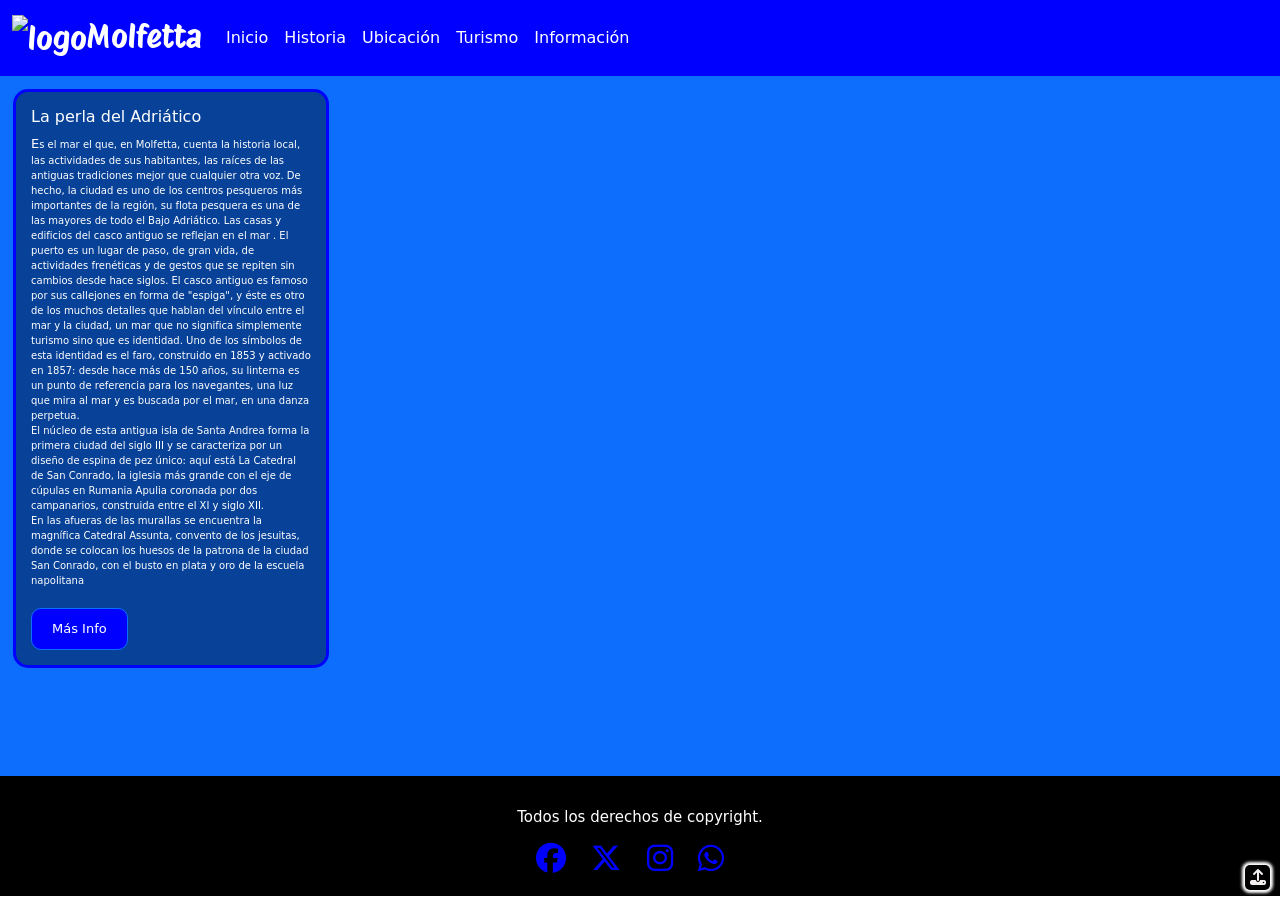
==== index.html @ fc7e235b "Se modificó el inicio" ====
<!DOCTYPE html>
<html lang="es">
<head>
    <meta charset="UTF-8">
    <meta name="descripcion" content="Un lugar maravilloso para visitar">
    <meta name="keywords" content="molfetta, playa, turismo, descanso">
    <meta name="viewport" content="width=device-width, initial-scale=1.0">
    <link rel="shortcut icon" href="./images/EscudoMolfetta.jpg" type="image/x-icon">
    <link rel="stylesheet" href="https://cdnjs.cloudflare.com/ajax/libs/font-awesome/6.5.1/css/all.min.css" integrity="sha512-DTOQO9RWCH3ppGqcWaEA1BIZOC6xxalwEsw9c2QQeAIftl+Vegovlnee1c9QX4TctnWMn13TZye+giMm8e2LwA==" crossorigin="anonymous" referrerpolicy="no-referrer" />
   
    <!-- BS 5.1  -->
    <link href="https://cdn.jsdelivr.net/npm/bootstrap@5.1.3/dist/css/bootstrap.min.css" rel="stylesheet" integrity="sha384-1BmE4kWBq78iYhFldvKuhfTAU6auU8tT94WrHftjDbrCEXSU1oBoqyl2QvZ6jIW3" crossorigin="anonymous">
     <!-- BS 5.1  -->
    <link rel="stylesheet" href="./css/estilos.css">
    <title>Molfetta</title>
</head>
<body>
    <nav class="navbar navbar-expand-sm  navbar-dark">
        <div class="container-fluid">    
          <a class="navbar-brand"  href="./index.html"> <img src="./images/Logo-molfetta.png" alt="logo">Molfetta</a>
          <button class="navbar-toggler" type="button" data-bs-toggle="collapse" data-bs-target="#collapsibleNavbar">
            <span class="navbar-toggler-icon"></span>
          </button>
          <div class="collapse navbar-collapse" id="collapsibleNavbar">
            <ul class="navbar-nav">
              <li class="nav-item">
                <a class="nav-link" href="./index.html">Inicio</a>
              </li>
              <li class="nav-item">
                <a class="nav-link" href="./sections/historia.html">Historia</a>
              </li>
              <li class="nav-item"> 
                <a class="nav-link" href="./sections/ubicacion.html">Ubicación</a>
              </li>
              <li class="nav-item">
                <a class="nav-link" href="./sections/turismo.html">Turismo</a>
              </li>
              <li class="nav-item">
                <a class="nav-link" href="./sections/informacion.html">Información</a>
              </li>
            </ul>
          </div>
        </div>
      </nav>
      <!--jumbotron inicia-->
    <div class="p-2 bg-primary jumbotron">
      <div class="container-fluid">
        <div class="row">
          <!-- <div class="call"> -->
          <div class="nLeft col-sm-2 col-md-3 ubicacion">  
            <h1>La perla del Adriático</h1>
            <p>Es el mar el que, en Molfetta, cuenta la historia local, las actividades de sus habitantes, las raíces de las antiguas tradiciones mejor que cualquier otra voz. De hecho, la ciudad es uno de los centros pesqueros más importantes de la región, su flota pesquera es una de las mayores de todo el Bajo Adriático. Las casas y edificios del casco antiguo se reflejan en el mar . El puerto es un lugar de paso, de gran vida, de actividades frenéticas y de gestos que se repiten sin cambios desde hace siglos. <span> El casco antiguo es famoso por sus callejones en forma de "espiga"</span>, y éste es otro de los muchos detalles que hablan del vínculo entre el mar y la ciudad, un mar que no significa simplemente turismo sino que es identidad. Uno de los símbolos de esta identidad es <span> el faro, construido en 1853 y activado en 1857:</span> desde hace más de 150 años, su linterna es un punto de referencia para los navegantes, una luz que mira al mar y es buscada por el mar, en una danza perpetua. <br>
            El núcleo de esta antigua isla de Santa Andrea forma la primera ciudad del siglo III y se caracteriza por un diseño de espina de pez único: aquí está La Catedral de San Conrado, la iglesia más grande con el eje de cúpulas en Rumania Apulia coronada por dos campanarios, construida entre el XI y siglo XII. <br>
            En las afueras de las murallas se encuentra la magnífica Catedral Assunta, convento de los jesuitas, donde se colocan los huesos de la patrona de la ciudad San Conrado, con el busto en plata y oro de la escuela napolitana 
            </p>
            <a class="btn btn-primary" href="./sections/informacion.html" role="button">Más info</a>
          </div>
        </div>
      </div>

    </div>
    <footer>
        <p>Todos los derechos de copyright.</p>
        <div class="redes">
             <a href="https://www.facebook.com/?locale=es_LA">
                <i class="fa-brands fa-facebook"></i>     
             </a>
             <a href="https://twitter.com/?lang=es">
                <i class="fa-brands fa-x-twitter"></i>    
             </a>
             <a href="https://www.instagram.com/">
                <i class="fa-brands fa-instagram"></i>
             </a>   
             <a href="https://walink.co/d4e435" class="what">
                <i class="fa-brands fa-whatsapp" ></i>
            </a>
        </div>

    </footer>
    <a href="#" class="subir">
        <i class="fa-solid fa-upload"></i>
    </a>

    <!-- Bundle -->
    <script src="https://cdn.jsdelivr.net/npm/bootstrap@5.1.3/dist/js/bootstrap.bundle.min.js" integrity="sha384-ka7Sk0Gln4gmtz2MlQnikT1wXgYsOg+OMhuP+IlRH9sENBO0LRn5q+8nbTov4+1p" crossorigin="anonymous"></script>
    <!-- Bundle -->    
</body>
</html>
---- css/estilos.css ----
@import url('https://fonts.googleapis.com/css2?family=Protest+Riot&display=swap');

.navbar{
    background-color: blue;
}

.navbar-brand{
    color: white !important;
    font-family: 'Protest Riot', sans-serif;
    font-size: xx-large;
    text-shadow: 0 0 20px 20px black;
}

.navbar-brand img{
    height: 100px;
}

.nav-link{
    color: white;
    text-shadow: 0 0 5px 5px white;
}

.nav-link:hover{
    color: white!important;
}

.jumbotron {
    /* height: 625px; */
    /* height: auto; */
    width: 100%;
    background-image: url(../images/2480X1000_molfetta_Inicio.webp);
    background-size: cover;
    background-position: center;
}

h1{
    font-size: medium;
}

h4{
    font-size: medium;
}

.call{
    color: white;
    width: 80%;
    border: 3px solid blue;
    margin: 15px;
    float: right !important;
    padding: 15px;
    background-color: rgb(0,0,0,0.4);
    border-radius: 15px;
}

.call p{
    font-size: x-small;;
}

.call p::first-letter{
    font-size: small;
}

.call span {
    font-style: oblique;
}

.call a{
    background-color: blue;
    color: white;
    text-decoration: none;
    padding: 10px 20px;
    text-transform: capitalize;
    border-radius: 10px;
    font-size: small;
}

.call a:hover{
    box-shadow: 0 0 5px 5px white    
}

.historia{
    color: white;
    width: 90%;
    border: 3px solid blue;
    margin: 10px;
    float: left;
    padding: 15px;
    background-color: rgb(0,0,0,0.4);
    border-radius: 15px;
}

.historia p{
    color: white;
    margin-bottom: 20px;
    font-size: x-small;
}

.historia p::first-letter{
    font-size: small;
}

.historia p span {
    font-style: oblique;
}

.historia a{
    background-color: blue;
    color: white;
    text-decoration: none;
    padding: 10px 20px;
    text-transform: capitalize;
    border-radius: 10px;
    font-size: small;
}

.historia a:hover{
    box-shadow: 0 0 5px 5px white 
}


.nright{
    margin: 10px;
    padding: 15px;
    background-size: cover;
    background-position: center;
    height: 200px;
}

.nright:hover{
    box-shadow: 0 0 3px 3px white;  
    transform: scale(1.05); 
}


.nright1{
    margin: 10px;
    padding: 15px;
    background-size: cover;
    background-position: center;
    height: 200px;
}

.nright1:hover{
    box-shadow: 0 0 3px 3px white; 
    transform: scale(1.05); 
}

.ubicacion{
    color: white;
    border: 3px solid blue;
    margin: 5px;
    float: left;
    padding: 15px;
    background-color: rgb(0,0,0,0.4);
    border-radius: 15px;
    margin-bottom: 100px !important; 
}

.ubicacion p{
    color: white;
    margin-bottom: 20px;
    font-size: x-small;
}

.ubicacion p::first-letter{
    font-size: small;
}

.ubicacion a{
    background-color: blue;
    color: white;
    text-decoration: none;
    padding: 10px 20px;
    text-transform: capitalize;
    border-radius: 10px;
    font-size: small;
}

.ubicacion a:hover{
    box-shadow: 0 0 5px 5px white    
}

.europa {
    color: white;
    width: 40%; 
    border: 3px solid blue;
    margin: 3px;
    float: left;
    padding: 3px;
    background-color: rgb(6, 6, 143,0,0,7);
    border-radius: 10px;
}

.europa:hover{
    box-shadow: 0 0 5px 5px white;
    transform: scale(1.10);   
}

.italia {
    color: white;
    width: 30%; 
    border: 3px solid blue;
    margin: 3px;
    float: right;
    padding: 3px;
    background-color: rgb(6, 6, 143,0,0,7);
    border-radius: 10px;
}

.italia:hover{
    box-shadow: 0 0 5px 5px white;
    transform: scale(1.10);   
}

.ubicacion iframe:hover{
    box-shadow: 0 0 5px 5px white
} 

.uright{
    margin: 5px;
    padding: 10px;
    background-size: cover;
    background-position: center;
    height: 300px;
    width: 30%; 
}

.uright:hover{
    /* box-shadow: 0 0 5px 5px white; */
    transform: scale(1.01);
}

.turismo{
    color: white;
    border: 3px solid blue;
    margin: 10px;
    margin: 5px;
    float: left;
    padding: 15px;
    background-color: rgb(0,0,0,0.4);
    border-radius: 15px;
    margin-bottom: 120px !important; 
}

.turismo p{
    color: white;
    margin-bottom: 20px;
    font-size: x-small;
}

.turismo a{
    background-color: blue;
    color: white;
    text-decoration: none;
    padding: 10px 20px;
    text-transform: capitalize;
    border-radius: 10px;
    font-size: small;    
}

.turismo a:hover{
    box-shadow: 0 0 5px 5px white    
}

.tright{
    margin: 10px;
    margin: 5px;
    padding: 10px;
    background-size: cover;
    background-position: center;
    height: auto; 
}

/* .tright:hover{
    box-shadow: 0 0 5px 5px white;
} */

.informacion{
    color: white;
    width: 90%;
    border: 3px solid blue;
    margin: 10px;
    float: left;
    padding: 10px;
    background-color: rgb(0,0,0,0.4);
    border-radius: 15px;
    font-size: x-small;

}

.informacion p{
    color: white;
    margin-bottom: 20px;
}

.form-control {
    font-size: x-small;
}

.form-control:focus{
    box-shadow: 0 0 5px 5px rgb(104, 215, 249); 
}

.consulta{
    width: auto !important;
}

.form-control{
    padding: 5px !important;
}

.boton{
    background-color: blue;
    color: white;
    text-decoration: none;
    padding: 10px 10px;
    text-transform: capitalize;
    border-radius: 5px;
    font-size: small;
}

.boton:hover{
    box-shadow: 0 0 5px 5px white
} 

footer{
    background-color:#000;
    color: white;
    padding: 20px;
    text-align: center;
}

footer p{
    font-size: 15px;
    margin-bottom: 5px;
    padding: 10px;
}

.redes a{
    text-decoration: none;
} 

.redes a i{
    color: blue;
    font-size: 30px;
    letter-spacing: 20px;
}

.redes a i:hover{
    color: rgb(130, 238, 236);
}

.subir{
    height: 25px;
    width: 25px;
    color: #f5f0f0;
    background-color: rgb(4, 6, 130,0,0.8);
    position: fixed;
    right: 10px;
    bottom: 10px; 
    font: size 15px;
    text-align: center;
    line-height: 25px;
    border-radius: 10px;
    border-radius: 5px;
    box-shadow: 0 0 3px 3px white;
}
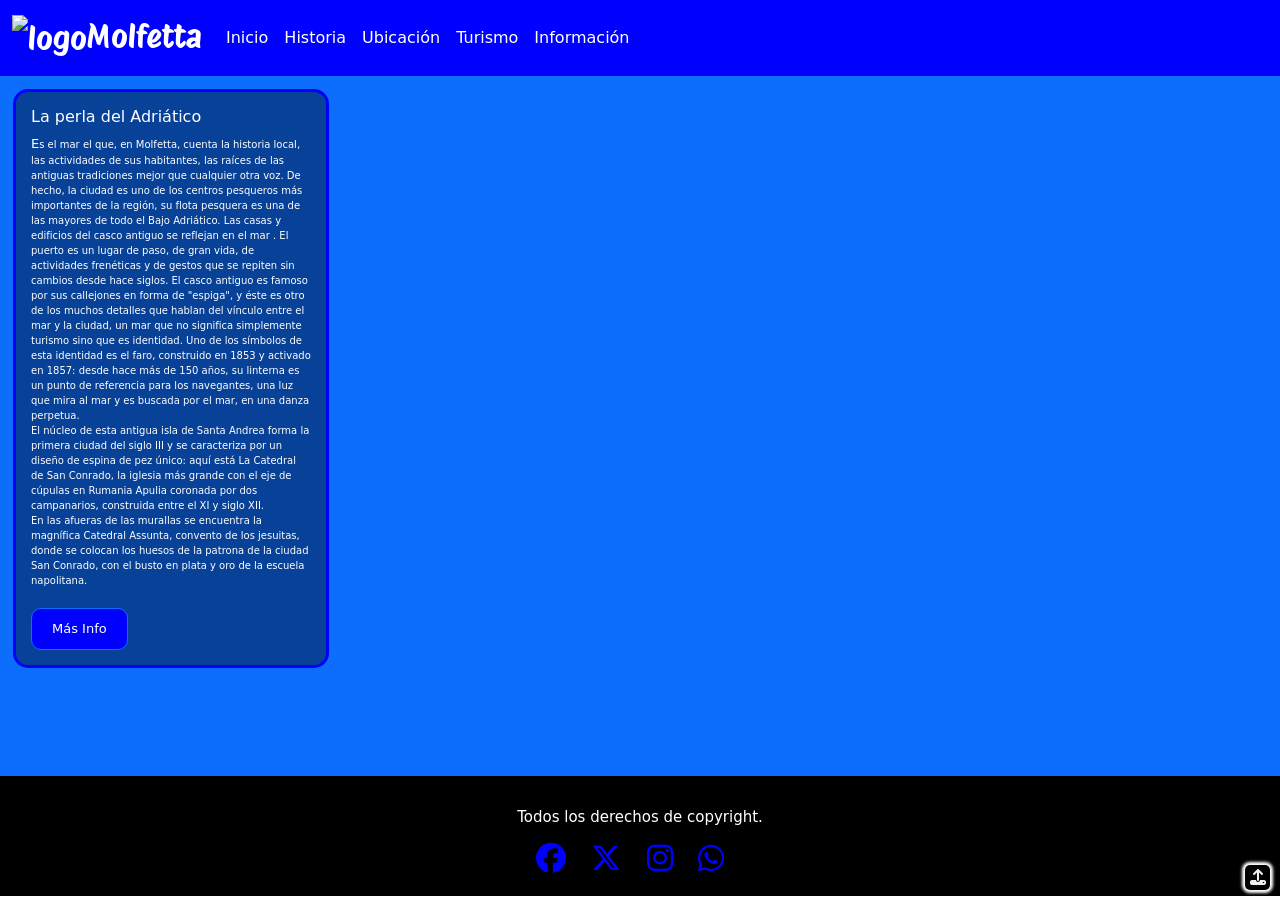
==== commit 5469888c: "Ajustando el inicio" ====
--- a/index.html
+++ b/index.html
@@ -47,11 +47,11 @@
       <div class="container-fluid">
         <div class="row">
           <!-- <div class="call"> -->
-          <div class="nLeft col-sm-2 col-md-3 ubicacion">  
+          <div class="nLeft col-sm-1 col-md-3 ubicacion">  
             <h1>La perla del Adriático</h1>
             <p>Es el mar el que, en Molfetta, cuenta la historia local, las actividades de sus habitantes, las raíces de las antiguas tradiciones mejor que cualquier otra voz. De hecho, la ciudad es uno de los centros pesqueros más importantes de la región, su flota pesquera es una de las mayores de todo el Bajo Adriático. Las casas y edificios del casco antiguo se reflejan en el mar . El puerto es un lugar de paso, de gran vida, de actividades frenéticas y de gestos que se repiten sin cambios desde hace siglos. <span> El casco antiguo es famoso por sus callejones en forma de "espiga"</span>, y éste es otro de los muchos detalles que hablan del vínculo entre el mar y la ciudad, un mar que no significa simplemente turismo sino que es identidad. Uno de los símbolos de esta identidad es <span> el faro, construido en 1853 y activado en 1857:</span> desde hace más de 150 años, su linterna es un punto de referencia para los navegantes, una luz que mira al mar y es buscada por el mar, en una danza perpetua. <br>
             El núcleo de esta antigua isla de Santa Andrea forma la primera ciudad del siglo III y se caracteriza por un diseño de espina de pez único: aquí está La Catedral de San Conrado, la iglesia más grande con el eje de cúpulas en Rumania Apulia coronada por dos campanarios, construida entre el XI y siglo XII. <br>
-            En las afueras de las murallas se encuentra la magnífica Catedral Assunta, convento de los jesuitas, donde se colocan los huesos de la patrona de la ciudad San Conrado, con el busto en plata y oro de la escuela napolitana 
+            En las afueras de las murallas se encuentra la magnífica Catedral Assunta, convento de los jesuitas, donde se colocan los huesos de la patrona de la ciudad San Conrado, con el busto en plata y oro de la escuela napolitana. 
             </p>
             <a class="btn btn-primary" href="./sections/informacion.html" role="button">Más info</a>
           </div>
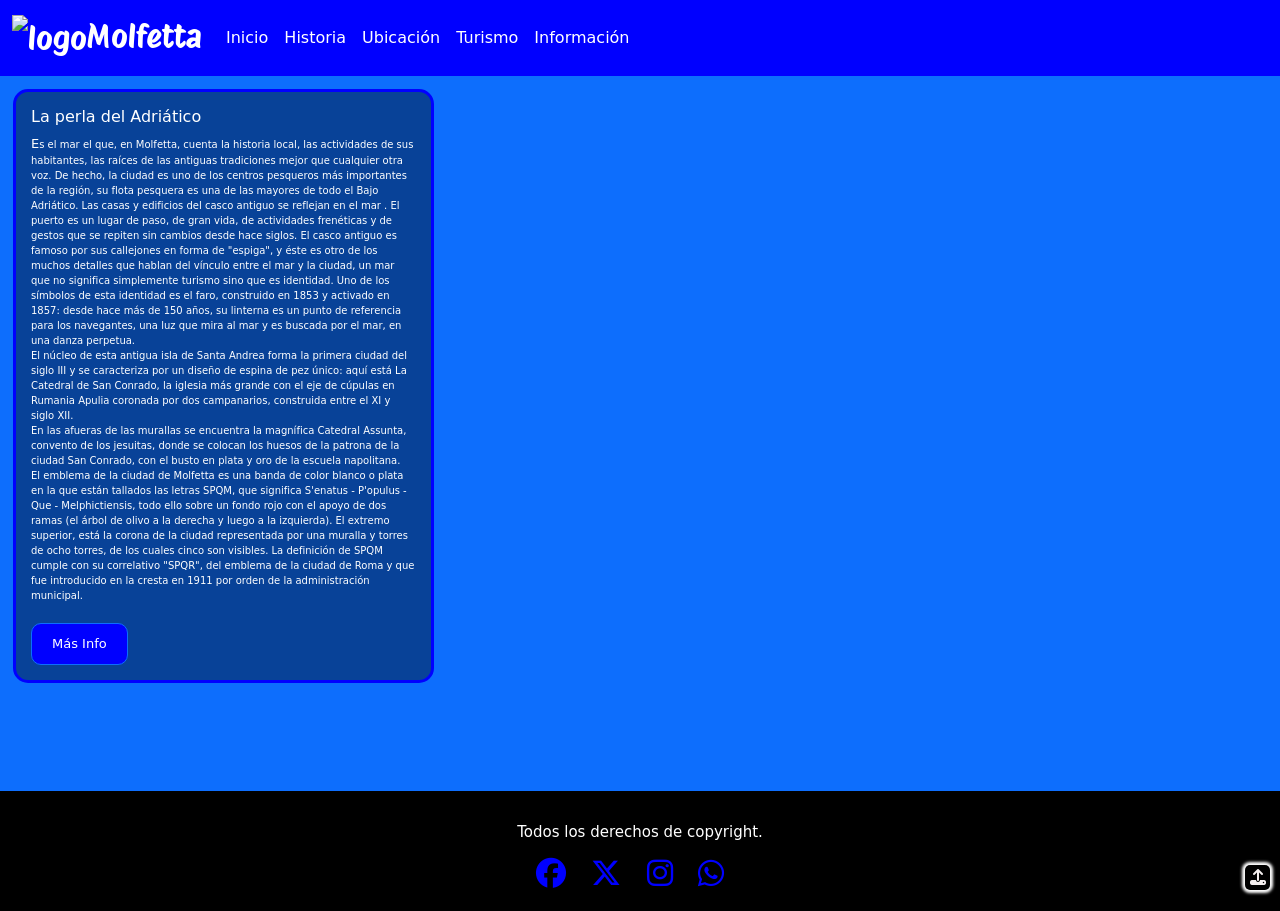
==== commit 931f39fe: "Se ajusta el inicio" ====
--- a/index.html
+++ b/index.html
@@ -47,12 +47,12 @@
       <div class="container-fluid">
         <div class="row">
           <!-- <div class="call"> -->
-          <div class="nLeft col-sm-1 col-md-3 ubicacion">  
+          <div class="nLeft col-sm-1 col-md-4 ubicacion">  
             <h1>La perla del Adriático</h1>
             <p>Es el mar el que, en Molfetta, cuenta la historia local, las actividades de sus habitantes, las raíces de las antiguas tradiciones mejor que cualquier otra voz. De hecho, la ciudad es uno de los centros pesqueros más importantes de la región, su flota pesquera es una de las mayores de todo el Bajo Adriático. Las casas y edificios del casco antiguo se reflejan en el mar . El puerto es un lugar de paso, de gran vida, de actividades frenéticas y de gestos que se repiten sin cambios desde hace siglos. <span> El casco antiguo es famoso por sus callejones en forma de "espiga"</span>, y éste es otro de los muchos detalles que hablan del vínculo entre el mar y la ciudad, un mar que no significa simplemente turismo sino que es identidad. Uno de los símbolos de esta identidad es <span> el faro, construido en 1853 y activado en 1857:</span> desde hace más de 150 años, su linterna es un punto de referencia para los navegantes, una luz que mira al mar y es buscada por el mar, en una danza perpetua. <br>
             El núcleo de esta antigua isla de Santa Andrea forma la primera ciudad del siglo III y se caracteriza por un diseño de espina de pez único: aquí está La Catedral de San Conrado, la iglesia más grande con el eje de cúpulas en Rumania Apulia coronada por dos campanarios, construida entre el XI y siglo XII. <br>
-            En las afueras de las murallas se encuentra la magnífica Catedral Assunta, convento de los jesuitas, donde se colocan los huesos de la patrona de la ciudad San Conrado, con el busto en plata y oro de la escuela napolitana. 
-            </p>
+            En las afueras de las murallas se encuentra la magnífica Catedral Assunta, convento de los jesuitas, donde se colocan los huesos de la patrona de la ciudad San Conrado, con el busto en plata y oro de la escuela napolitana. <br>
+            El emblema de la ciudad de Molfetta es una banda de color blanco o plata en la que están tallados las letras SPQM, que significa S'enatus - P'opulus - Que - Melphictiensis, todo ello sobre un fondo rojo con el apoyo de dos ramas (el árbol de olivo a la derecha y luego a la izquierda). El extremo superior, está la corona de la ciudad representada por una muralla y torres de ocho torres, de los cuales cinco son visibles. La definición de SPQM cumple con su correlativo "SPQR", del emblema de la ciudad de Roma y que fue introducido en la cresta en 1911 por orden de la administración municipal.</p>
             <a class="btn btn-primary" href="./sections/informacion.html" role="button">Más info</a>
           </div>
         </div>
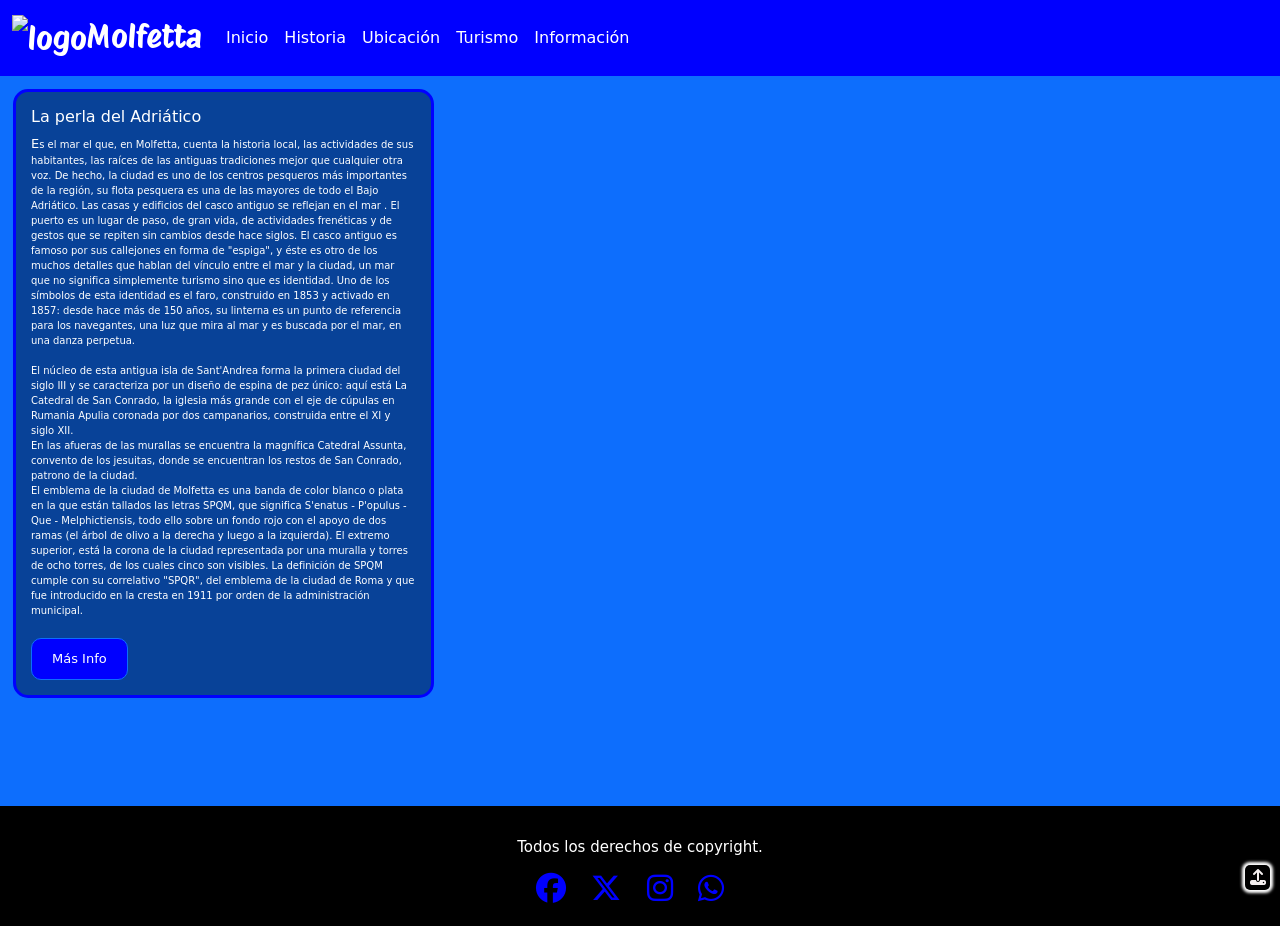
==== commit b4c8f7c2: "Se ajustan errores de texto" ====
--- a/index.html
+++ b/index.html
@@ -49,9 +49,9 @@
           <!-- <div class="call"> -->
           <div class="nLeft col-sm-1 col-md-4 ubicacion">  
             <h1>La perla del Adriático</h1>
-            <p>Es el mar el que, en Molfetta, cuenta la historia local, las actividades de sus habitantes, las raíces de las antiguas tradiciones mejor que cualquier otra voz. De hecho, la ciudad es uno de los centros pesqueros más importantes de la región, su flota pesquera es una de las mayores de todo el Bajo Adriático. Las casas y edificios del casco antiguo se reflejan en el mar . El puerto es un lugar de paso, de gran vida, de actividades frenéticas y de gestos que se repiten sin cambios desde hace siglos. <span> El casco antiguo es famoso por sus callejones en forma de "espiga"</span>, y éste es otro de los muchos detalles que hablan del vínculo entre el mar y la ciudad, un mar que no significa simplemente turismo sino que es identidad. Uno de los símbolos de esta identidad es <span> el faro, construido en 1853 y activado en 1857:</span> desde hace más de 150 años, su linterna es un punto de referencia para los navegantes, una luz que mira al mar y es buscada por el mar, en una danza perpetua. <br>
-            El núcleo de esta antigua isla de Santa Andrea forma la primera ciudad del siglo III y se caracteriza por un diseño de espina de pez único: aquí está La Catedral de San Conrado, la iglesia más grande con el eje de cúpulas en Rumania Apulia coronada por dos campanarios, construida entre el XI y siglo XII. <br>
-            En las afueras de las murallas se encuentra la magnífica Catedral Assunta, convento de los jesuitas, donde se colocan los huesos de la patrona de la ciudad San Conrado, con el busto en plata y oro de la escuela napolitana. <br>
+            <p>Es el mar el que, en Molfetta, cuenta la historia local, las actividades de sus habitantes, las raíces de las antiguas tradiciones mejor que cualquier otra voz. De hecho, la ciudad es uno de los centros pesqueros más importantes de la región, su flota pesquera es una de las mayores de todo el Bajo Adriático. Las casas y edificios del casco antiguo se reflejan en el mar . El puerto es un lugar de paso, de gran vida, de actividades frenéticas y de gestos que se repiten sin cambios desde hace siglos. <span> El casco antiguo es famoso por sus callejones en forma de "espiga"</span>, y éste es otro de los muchos detalles que hablan del vínculo entre el mar y la ciudad, un mar que no significa simplemente turismo sino que es identidad. Uno de los símbolos de esta identidad es <span> el faro, construido en 1853 y activado en 1857:</span> desde hace más de 150 años, su linterna es un punto de referencia para los navegantes, una luz que mira al mar y es buscada por el mar, en una danza perpetua. <br> <br>
+            El núcleo de esta antigua isla de Sant'Andrea forma la primera ciudad del siglo III y se caracteriza por un diseño de espina de pez único: aquí está La Catedral de San Conrado, la iglesia más grande con el eje de cúpulas en Rumania Apulia coronada por dos campanarios, construida entre el XI y siglo XII. <br>
+            En las afueras de las murallas se encuentra la magnífica Catedral Assunta, convento de los jesuitas, donde se encuentran los restos de San Conrado, patrono de la ciudad.<br>
             El emblema de la ciudad de Molfetta es una banda de color blanco o plata en la que están tallados las letras SPQM, que significa S'enatus - P'opulus - Que - Melphictiensis, todo ello sobre un fondo rojo con el apoyo de dos ramas (el árbol de olivo a la derecha y luego a la izquierda). El extremo superior, está la corona de la ciudad representada por una muralla y torres de ocho torres, de los cuales cinco son visibles. La definición de SPQM cumple con su correlativo "SPQR", del emblema de la ciudad de Roma y que fue introducido en la cresta en 1911 por orden de la administración municipal.</p>
             <a class="btn btn-primary" href="./sections/informacion.html" role="button">Más info</a>
           </div>
--- a/css/estilos.css
+++ b/css/estilos.css
@@ -1,367 +1,357 @@
-@import url('https://fonts.googleapis.com/css2?family=Protest+Riot&display=swap');
-
-.navbar{
-    background-color: blue;
-}
-
-.navbar-brand{
-    color: white !important;
-    font-family: 'Protest Riot', sans-serif;
-    font-size: xx-large;
-    text-shadow: 0 0 20px 20px black;
-}
-
-.navbar-brand img{
-    height: 100px;
-}
-
-.nav-link{
-    color: white;
-    text-shadow: 0 0 5px 5px white;
-}
-
-.nav-link:hover{
-    color: white!important;
+@import url("https://fonts.googleapis.com/css2?family=Protest+Riot&display=swap");
+.navbar {
+  background-color: blue;
+}
+
+.navbar-brand {
+  color: white !important;
+  font-family: "Protest Riot", sans-serif;
+  font-size: xx-large;
+  text-shadow: 0 0 20px 20px black;
+}
+
+.navbar-brand img {
+  height: 100px;
+}
+
+.nav-link {
+  color: white;
+  text-shadow: 0 0 5px 5px white;
+}
+
+.nav-link:hover {
+  color: white !important;
 }
 
 .jumbotron {
-    /* height: 625px; */
-    /* height: auto; */
-    width: 100%;
-    background-image: url(../images/2480X1000_molfetta_Inicio.webp);
-    background-size: cover;
-    background-position: center;
-}
-
-h1{
-    font-size: medium;
-}
-
-h4{
-    font-size: medium;
-}
-
-.call{
-    color: white;
-    width: 80%;
-    border: 3px solid blue;
-    margin: 15px;
-    float: right !important;
-    padding: 15px;
-    background-color: rgb(0,0,0,0.4);
-    border-radius: 15px;
-}
-
-.call p{
-    font-size: x-small;;
-}
-
-.call p::first-letter{
-    font-size: small;
+  /* height: 625px; */
+  /* height: auto; */
+  width: 100%;
+  background-image: url(../images/2480X1000_molfetta_Inicio.webp);
+  background-size: cover;
+  background-position: center;
+}
+
+h1 {
+  font-size: medium;
+}
+
+h4 {
+  font-size: medium;
+}
+
+.call {
+  color: white;
+  width: 80%;
+  border: 3px solid blue;
+  margin: 15px;
+  float: right !important;
+  padding: 15px;
+  background-color: rgba(0, 0, 0, 0.4);
+  border-radius: 15px;
+}
+
+.call p {
+  font-size: x-small;
+}
+
+.call p::first-letter {
+  font-size: small;
 }
 
 .call span {
-    font-style: oblique;
-}
-
-.call a{
-    background-color: blue;
-    color: white;
-    text-decoration: none;
-    padding: 10px 20px;
-    text-transform: capitalize;
-    border-radius: 10px;
-    font-size: small;
-}
-
-.call a:hover{
-    box-shadow: 0 0 5px 5px white    
-}
-
-.historia{
-    color: white;
-    width: 90%;
-    border: 3px solid blue;
-    margin: 10px;
-    float: left;
-    padding: 15px;
-    background-color: rgb(0,0,0,0.4);
-    border-radius: 15px;
-}
-
-.historia p{
-    color: white;
-    margin-bottom: 20px;
-    font-size: x-small;
-}
-
-.historia p::first-letter{
-    font-size: small;
+  font-style: oblique;
+}
+
+.call a {
+  background-color: blue;
+  color: white;
+  text-decoration: none;
+  padding: 10px 20px;
+  text-transform: capitalize;
+  border-radius: 10px;
+  font-size: small;
+}
+
+.call a:hover {
+  box-shadow: 0 0 5px 5px white;
+}
+
+.historia {
+  color: white;
+  width: 90%;
+  border: 3px solid blue;
+  margin: 10px;
+  float: left;
+  padding: 15px;
+  background-color: rgba(0, 0, 0, 0.4);
+  border-radius: 15px;
+}
+
+.historia p {
+  color: white;
+  margin-bottom: 20px;
+  font-size: x-small;
+}
+
+.historia p::first-letter {
+  font-size: small;
 }
 
 .historia p span {
-    font-style: oblique;
-}
-
-.historia a{
-    background-color: blue;
-    color: white;
-    text-decoration: none;
-    padding: 10px 20px;
-    text-transform: capitalize;
-    border-radius: 10px;
-    font-size: small;
-}
-
-.historia a:hover{
-    box-shadow: 0 0 5px 5px white 
-}
-
-
-.nright{
-    margin: 10px;
-    padding: 15px;
-    background-size: cover;
-    background-position: center;
-    height: 200px;
-}
-
-.nright:hover{
-    box-shadow: 0 0 3px 3px white;  
-    transform: scale(1.05); 
-}
-
-
-.nright1{
-    margin: 10px;
-    padding: 15px;
-    background-size: cover;
-    background-position: center;
-    height: 200px;
-}
-
-.nright1:hover{
-    box-shadow: 0 0 3px 3px white; 
-    transform: scale(1.05); 
-}
-
-.ubicacion{
-    color: white;
-    border: 3px solid blue;
-    margin: 5px;
-    float: left;
-    padding: 15px;
-    background-color: rgb(0,0,0,0.4);
-    border-radius: 15px;
-    margin-bottom: 100px !important; 
-}
-
-.ubicacion p{
-    color: white;
-    margin-bottom: 20px;
-    font-size: x-small;
-}
-
-.ubicacion p::first-letter{
-    font-size: small;
-}
-
-.ubicacion a{
-    background-color: blue;
-    color: white;
-    text-decoration: none;
-    padding: 10px 20px;
-    text-transform: capitalize;
-    border-radius: 10px;
-    font-size: small;
-}
-
-.ubicacion a:hover{
-    box-shadow: 0 0 5px 5px white    
+  font-style: oblique;
+}
+
+.historia a {
+  background-color: blue;
+  color: white;
+  text-decoration: none;
+  padding: 10px 20px;
+  text-transform: capitalize;
+  border-radius: 10px;
+  font-size: small;
+}
+
+.historia a:hover {
+  box-shadow: 0 0 5px 5px white;
+}
+
+.nright {
+  margin: 10px;
+  padding: 15px;
+  background-size: cover;
+  background-position: center;
+  height: 200px;
+}
+
+.nright:hover {
+  box-shadow: 0 0 3px 3px white;
+  transform: scale(1.05);
+}
+
+.nright1 {
+  margin: 10px;
+  padding: 15px;
+  background-size: cover;
+  background-position: center;
+  height: 200px;
+}
+
+.nright1:hover {
+  box-shadow: 0 0 3px 3px white;
+  transform: scale(1.05);
+}
+
+.ubicacion {
+  color: white;
+  border: 3px solid blue;
+  margin: 5px;
+  float: left;
+  padding: 15px;
+  background-color: rgba(0, 0, 0, 0.4);
+  border-radius: 15px;
+  margin-bottom: 100px !important;
+}
+
+.ubicacion p {
+  color: white;
+  margin-bottom: 20px;
+  font-size: x-small;
+}
+
+.ubicacion p::first-letter {
+  font-size: small;
+}
+
+.ubicacion a {
+  background-color: blue;
+  color: white;
+  text-decoration: none;
+  padding: 10px 20px;
+  text-transform: capitalize;
+  border-radius: 10px;
+  font-size: small;
+}
+
+.ubicacion a:hover {
+  box-shadow: 0 0 5px 5px white;
 }
 
 .europa {
-    color: white;
-    width: 40%; 
-    border: 3px solid blue;
-    margin: 3px;
-    float: left;
-    padding: 3px;
-    background-color: rgb(6, 6, 143,0,0,7);
-    border-radius: 10px;
-}
-
-.europa:hover{
-    box-shadow: 0 0 5px 5px white;
-    transform: scale(1.10);   
+  color: white;
+  width: 40%;
+  border: 3px solid blue;
+  margin: 3px;
+  float: left;
+  padding: 3px;
+  border-radius: 10px;
+}
+
+.europa:hover {
+  box-shadow: 0 0 5px 5px white;
+  transform: scale(1.1);
 }
 
 .italia {
-    color: white;
-    width: 30%; 
-    border: 3px solid blue;
-    margin: 3px;
-    float: right;
-    padding: 3px;
-    background-color: rgb(6, 6, 143,0,0,7);
-    border-radius: 10px;
-}
-
-.italia:hover{
-    box-shadow: 0 0 5px 5px white;
-    transform: scale(1.10);   
-}
-
-.ubicacion iframe:hover{
-    box-shadow: 0 0 5px 5px white
-} 
-
-.uright{
-    margin: 5px;
-    padding: 10px;
-    background-size: cover;
-    background-position: center;
-    height: 300px;
-    width: 30%; 
-}
-
-.uright:hover{
-    /* box-shadow: 0 0 5px 5px white; */
-    transform: scale(1.01);
-}
-
-.turismo{
-    color: white;
-    border: 3px solid blue;
-    margin: 10px;
-    margin: 5px;
-    float: left;
-    padding: 15px;
-    background-color: rgb(0,0,0,0.4);
-    border-radius: 15px;
-    margin-bottom: 120px !important; 
-}
-
-.turismo p{
-    color: white;
-    margin-bottom: 20px;
-    font-size: x-small;
-}
-
-.turismo a{
-    background-color: blue;
-    color: white;
-    text-decoration: none;
-    padding: 10px 20px;
-    text-transform: capitalize;
-    border-radius: 10px;
-    font-size: small;    
-}
-
-.turismo a:hover{
-    box-shadow: 0 0 5px 5px white    
-}
-
-.tright{
-    margin: 10px;
-    margin: 5px;
-    padding: 10px;
-    background-size: cover;
-    background-position: center;
-    height: auto; 
-}
-
-/* .tright:hover{
-    box-shadow: 0 0 5px 5px white;
-} */
-
-.informacion{
-    color: white;
-    width: 90%;
-    border: 3px solid blue;
-    margin: 10px;
-    float: left;
-    padding: 10px;
-    background-color: rgb(0,0,0,0.4);
-    border-radius: 15px;
-    font-size: x-small;
-
-}
-
-.informacion p{
-    color: white;
-    margin-bottom: 20px;
+  color: white;
+  width: 30%;
+  border: 3px solid blue;
+  margin: 3px;
+  float: right;
+  padding: 3px;
+  border-radius: 10px;
+}
+
+.italia:hover {
+  box-shadow: 0 0 5px 5px white;
+  transform: scale(1.1);
+}
+
+.ubicacion iframe:hover {
+  box-shadow: 0 0 5px 5px white;
+}
+
+.uright {
+  margin: 5px;
+  padding: 10px;
+  background-size: cover;
+  background-position: center;
+  height: 300px;
+  width: 30%;
+}
+
+.uright:hover {
+  transform: scale(1.01);
+}
+
+.turismo {
+  color: white;
+  border: 3px solid blue;
+  margin: 10px;
+  margin: 5px;
+  float: left;
+  padding: 15px;
+  background-color: rgba(0, 0, 0, 0.4);
+  border-radius: 15px;
+  margin-bottom: 120px !important;
+}
+
+.turismo p {
+  color: white;
+  margin-bottom: 20px;
+  font-size: x-small;
+}
+
+.turismo a {
+  background-color: blue;
+  color: white;
+  text-decoration: none;
+  padding: 10px 20px;
+  text-transform: capitalize;
+  border-radius: 10px;
+  font-size: small;
+}
+
+.turismo a:hover {
+  box-shadow: 0 0 5px 5px white;
+}
+
+.tright {
+  margin: 10px;
+  margin: 5px;
+  padding: 10px;
+  background-size: cover;
+  background-position: center;
+  height: auto;
+}
+
+.informacion {
+  color: white;
+  width: 90%;
+  border: 3px solid blue;
+  margin: 20px;
+  float: left;
+  padding: 15px;
+  background-color: rgba(0, 0, 0, 0.4);
+  border-radius: 15px;
+  font-size: x-small;
+}
+
+.informacion p {
+  color: white;
+  margin-bottom: 20px;
 }
 
 .form-control {
-    font-size: x-small;
-}
-
-.form-control:focus{
-    box-shadow: 0 0 5px 5px rgb(104, 215, 249); 
-}
-
-.consulta{
-    width: auto !important;
-}
-
-.form-control{
-    padding: 5px !important;
-}
-
-.boton{
-    background-color: blue;
-    color: white;
-    text-decoration: none;
-    padding: 10px 10px;
-    text-transform: capitalize;
-    border-radius: 5px;
-    font-size: small;
-}
-
-.boton:hover{
-    box-shadow: 0 0 5px 5px white
-} 
-
-footer{
-    background-color:#000;
-    color: white;
-    padding: 20px;
-    text-align: center;
-}
-
-footer p{
-    font-size: 15px;
-    margin-bottom: 5px;
-    padding: 10px;
-}
-
-.redes a{
-    text-decoration: none;
-} 
-
-.redes a i{
-    color: blue;
-    font-size: 30px;
-    letter-spacing: 20px;
-}
-
-.redes a i:hover{
-    color: rgb(130, 238, 236);
-}
-
-.subir{
-    height: 25px;
-    width: 25px;
-    color: #f5f0f0;
-    background-color: rgb(4, 6, 130,0,0.8);
-    position: fixed;
-    right: 10px;
-    bottom: 10px; 
-    font: size 15px;
-    text-align: center;
-    line-height: 25px;
-    border-radius: 10px;
-    border-radius: 5px;
-    box-shadow: 0 0 3px 3px white;
-}
+  font-size: x-small;
+}
+
+.form-control:focus {
+  box-shadow: 0 0 5px 5px rgb(104, 215, 249);
+}
+
+.consulta {
+  width: auto !important;
+}
+
+.form-control {
+  padding: 5px !important;
+}
+
+.boton {
+  background-color: blue;
+  color: white;
+  text-decoration: none;
+  padding: 10px 10px;
+  text-transform: capitalize;
+  border-radius: 5px;
+  font-size: small;
+}
+
+.boton:hover {
+  box-shadow: 0 0 5px 5px white;
+}
+
+footer {
+  background-color: #000;
+  color: white;
+  padding: 20px;
+  text-align: center;
+}
+
+footer p {
+  font-size: 15px;
+  margin-bottom: 5px;
+  padding: 10px;
+}
+
+.redes a {
+  text-decoration: none;
+}
+
+.redes a i {
+  color: blue;
+  font-size: 30px;
+  letter-spacing: 20px;
+}
+
+.redes a i:hover {
+  color: rgb(130, 238, 236);
+}
+
+.subir {
+  height: 25px;
+  width: 25px;
+  color: #f5f0f0;
+  position: fixed;
+  right: 10px;
+  bottom: 10px;
+  font: size 15px;
+  text-align: center;
+  line-height: 25px;
+  border-radius: 10px;
+  border-radius: 5px;
+  box-shadow: 0 0 3px 3px white;
+}
+
+/*# sourceMappingURL=estilos.css.map */
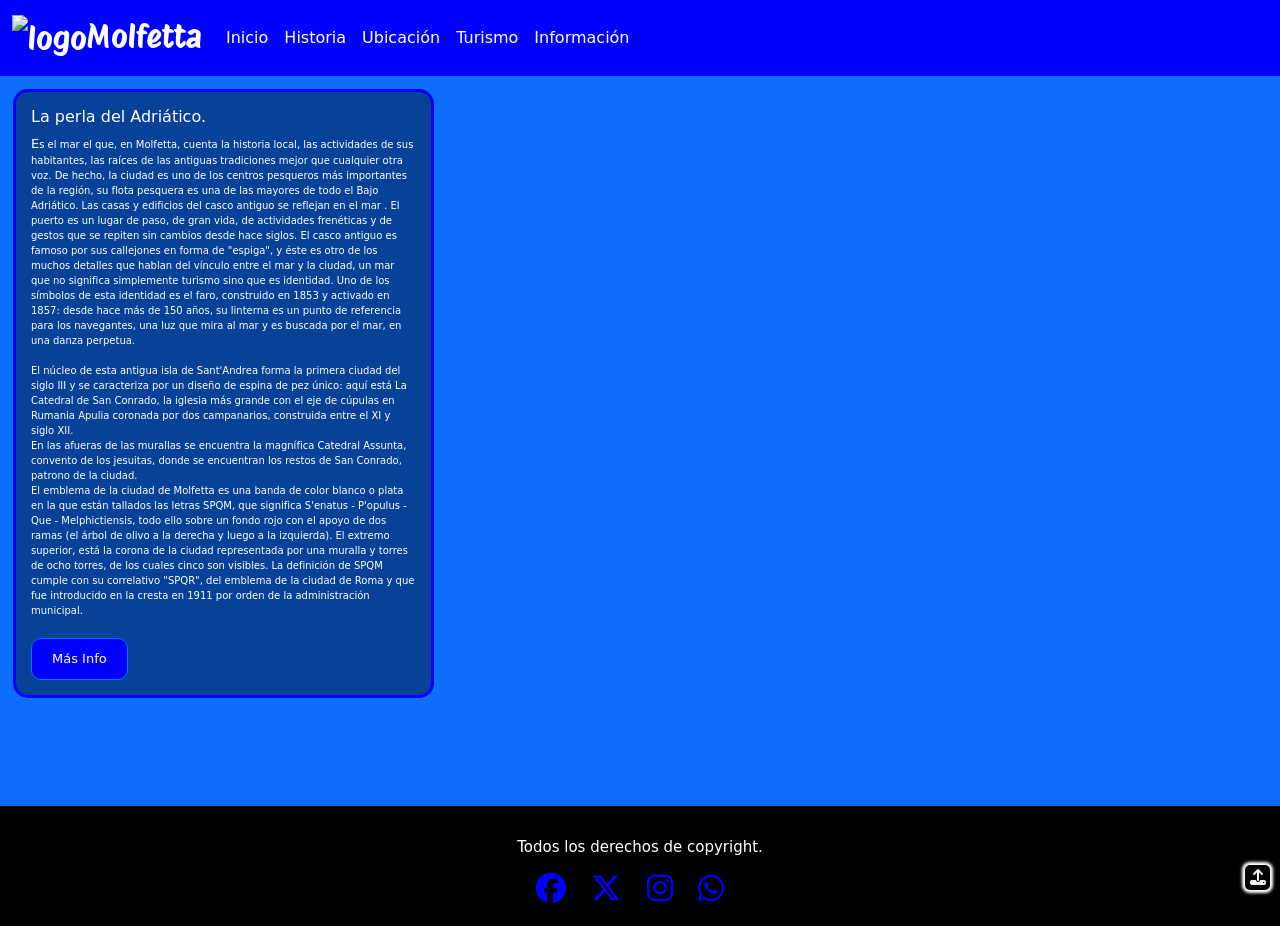
==== commit 944ad75b: "Se aplicaron conceptos de sass" ====
--- a/index.html
+++ b/index.html
@@ -48,7 +48,7 @@
         <div class="row">
           <!-- <div class="call"> -->
           <div class="nLeft col-sm-1 col-md-4 ubicacion">  
-            <h1>La perla del Adriático</h1>
+            <h1>La perla del Adriático.</h1>
             <p>Es el mar el que, en Molfetta, cuenta la historia local, las actividades de sus habitantes, las raíces de las antiguas tradiciones mejor que cualquier otra voz. De hecho, la ciudad es uno de los centros pesqueros más importantes de la región, su flota pesquera es una de las mayores de todo el Bajo Adriático. Las casas y edificios del casco antiguo se reflejan en el mar . El puerto es un lugar de paso, de gran vida, de actividades frenéticas y de gestos que se repiten sin cambios desde hace siglos. <span> El casco antiguo es famoso por sus callejones en forma de "espiga"</span>, y éste es otro de los muchos detalles que hablan del vínculo entre el mar y la ciudad, un mar que no significa simplemente turismo sino que es identidad. Uno de los símbolos de esta identidad es <span> el faro, construido en 1853 y activado en 1857:</span> desde hace más de 150 años, su linterna es un punto de referencia para los navegantes, una luz que mira al mar y es buscada por el mar, en una danza perpetua. <br> <br>
             El núcleo de esta antigua isla de Sant'Andrea forma la primera ciudad del siglo III y se caracteriza por un diseño de espina de pez único: aquí está La Catedral de San Conrado, la iglesia más grande con el eje de cúpulas en Rumania Apulia coronada por dos campanarios, construida entre el XI y siglo XII. <br>
             En las afueras de las murallas se encuentra la magnífica Catedral Assunta, convento de los jesuitas, donde se encuentran los restos de San Conrado, patrono de la ciudad.<br>
--- a/css/estilos.css
+++ b/css/estilos.css
@@ -1,4 +1,9 @@
 @import url("https://fonts.googleapis.com/css2?family=Protest+Riot&display=swap");
+* {
+  margin: 0;
+  padding: 0;
+}
+
 .navbar {
   background-color: blue;
 }
@@ -50,19 +55,12 @@
   background-color: rgba(0, 0, 0, 0.4);
   border-radius: 15px;
 }
-
 .call p {
   font-size: x-small;
 }
-
-.call p::first-letter {
-  font-size: small;
-}
-
 .call span {
   font-style: oblique;
 }
-
 .call a {
   background-color: blue;
   color: white;
@@ -73,6 +71,10 @@
   font-size: small;
 }
 
+.call p::first-letter {
+  font-size: small;
+}
+
 .call a:hover {
   box-shadow: 0 0 5px 5px white;
 }
@@ -87,11 +89,19 @@
   background-color: rgba(0, 0, 0, 0.4);
   border-radius: 15px;
 }
-
 .historia p {
   color: white;
   margin-bottom: 20px;
   font-size: x-small;
+}
+.historia a {
+  background-color: blue;
+  color: white;
+  text-decoration: none;
+  padding: 10px 20px;
+  text-transform: capitalize;
+  border-radius: 10px;
+  font-size: small;
 }
 
 .historia p::first-letter {
@@ -102,7 +112,52 @@
   font-style: oblique;
 }
 
-.historia a {
+.historia a:hover {
+  box-shadow: 0 0 5px 5px white;
+}
+
+.nright {
+  margin: 5px;
+  padding: 10px;
+  background-size: cover;
+  background-position: center;
+  height: 200px;
+}
+
+.nright:hover {
+  box-shadow: 0 0 2px 2px white;
+  transform: scale(1.02);
+}
+
+.nright1 {
+  margin: 5px;
+  padding: 10px;
+  background-size: cover;
+  background-position: center;
+  height: 200px;
+}
+
+.nright1:hover {
+  box-shadow: 0 0 2px 2px white;
+  transform: scale(1.02);
+}
+
+.ubicacion {
+  color: white;
+  border: 3px solid blue;
+  margin: 5px;
+  float: left;
+  padding: 15px;
+  background-color: rgba(0, 0, 0, 0.4);
+  border-radius: 15px;
+  margin-bottom: 100px !important;
+}
+.ubicacion p {
+  color: white;
+  margin-bottom: 20px;
+  font-size: x-small;
+}
+.ubicacion a {
   background-color: blue;
   color: white;
   text-decoration: none;
@@ -112,68 +167,15 @@
   font-size: small;
 }
 
-.historia a:hover {
-  box-shadow: 0 0 5px 5px white;
-}
-
-.nright {
-  margin: 10px;
-  padding: 15px;
-  background-size: cover;
-  background-position: center;
-  height: 200px;
-}
-
-.nright:hover {
-  box-shadow: 0 0 3px 3px white;
-  transform: scale(1.05);
-}
-
-.nright1 {
-  margin: 10px;
-  padding: 15px;
-  background-size: cover;
-  background-position: center;
-  height: 200px;
-}
-
-.nright1:hover {
-  box-shadow: 0 0 3px 3px white;
-  transform: scale(1.05);
-}
-
-.ubicacion {
-  color: white;
-  border: 3px solid blue;
-  margin: 5px;
-  float: left;
-  padding: 15px;
-  background-color: rgba(0, 0, 0, 0.4);
-  border-radius: 15px;
-  margin-bottom: 100px !important;
-}
-
-.ubicacion p {
-  color: white;
-  margin-bottom: 20px;
-  font-size: x-small;
-}
-
 .ubicacion p::first-letter {
   font-size: small;
 }
 
-.ubicacion a {
-  background-color: blue;
-  color: white;
-  text-decoration: none;
-  padding: 10px 20px;
-  text-transform: capitalize;
-  border-radius: 10px;
-  font-size: small;
-}
-
 .ubicacion a:hover {
+  box-shadow: 0 0 5px 5px white;
+}
+
+.ubicacion iframe:hover {
   box-shadow: 0 0 5px 5px white;
 }
 
@@ -207,12 +209,9 @@
   transform: scale(1.1);
 }
 
-.ubicacion iframe:hover {
-  box-shadow: 0 0 5px 5px white;
-}
-
 .uright {
   margin: 5px;
+  margin-bottom: 20px;
   padding: 10px;
   background-size: cover;
   background-position: center;
@@ -235,13 +234,11 @@
   border-radius: 15px;
   margin-bottom: 120px !important;
 }
-
 .turismo p {
   color: white;
   margin-bottom: 20px;
   font-size: x-small;
 }
-
 .turismo a {
   background-color: blue;
   color: white;
@@ -276,7 +273,6 @@
   border-radius: 15px;
   font-size: x-small;
 }
-
 .informacion p {
   color: white;
   margin-bottom: 20px;
@@ -318,7 +314,6 @@
   padding: 20px;
   text-align: center;
 }
-
 footer p {
   font-size: 15px;
   margin-bottom: 5px;
@@ -328,7 +323,6 @@
 .redes a {
   text-decoration: none;
 }
-
 .redes a i {
   color: blue;
   font-size: 30px;
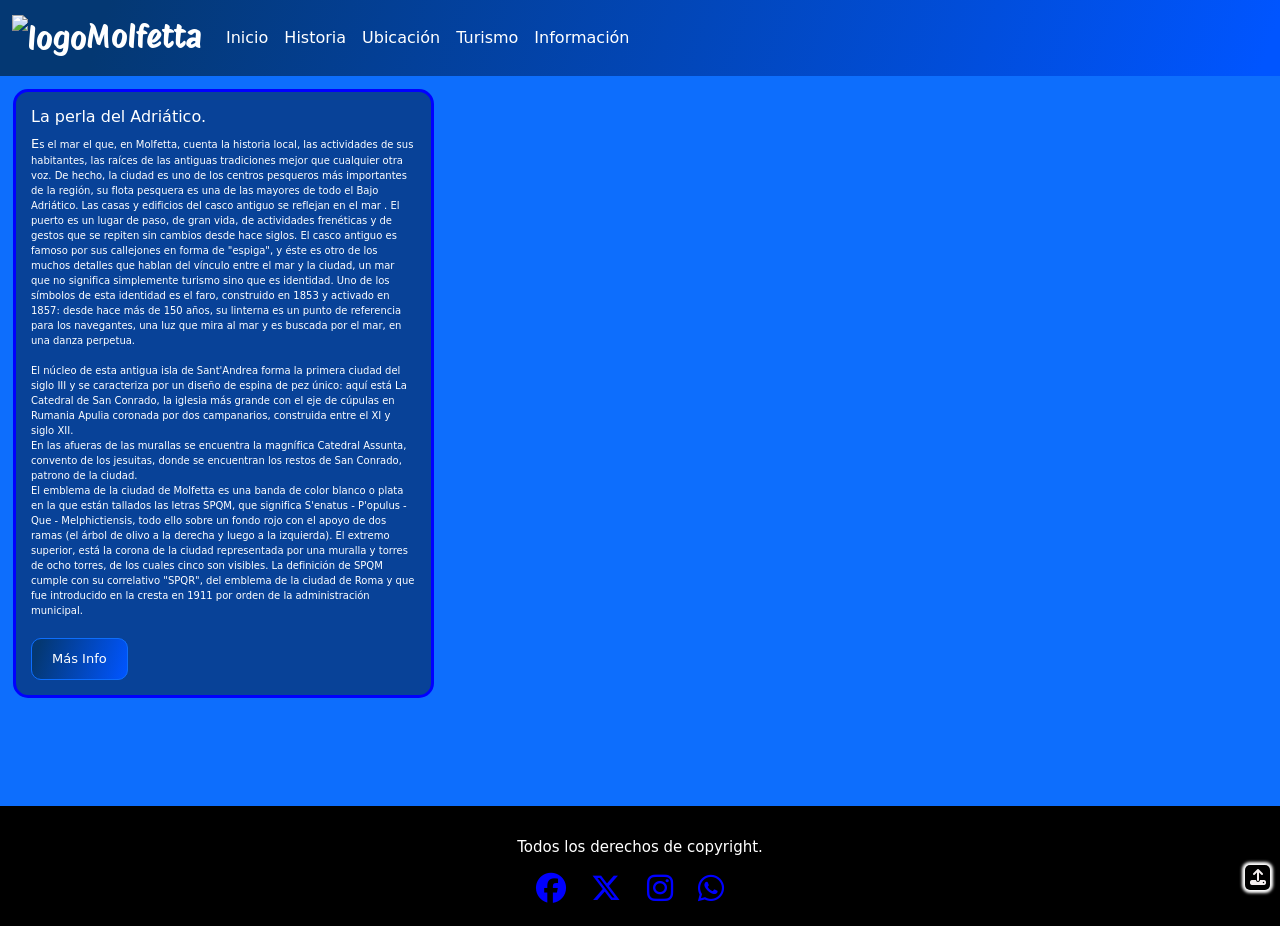
==== commit 5433ace5: "Se agregó animaciones con Animate." ====
--- a/index.html
+++ b/index.html
@@ -5,6 +5,7 @@
     <meta name="descripcion" content="Un lugar maravilloso para visitar">
     <meta name="keywords" content="molfetta, playa, turismo, descanso">
     <meta name="viewport" content="width=device-width, initial-scale=1.0">
+    <link rel="stylesheet" href="https://cdnjs.cloudflare.com/ajax/libs/animate.css/4.1.1/animate.min.css">
     <link rel="shortcut icon" href="./images/EscudoMolfetta.jpg" type="image/x-icon">
     <link rel="stylesheet" href="https://cdnjs.cloudflare.com/ajax/libs/font-awesome/6.5.1/css/all.min.css" integrity="sha512-DTOQO9RWCH3ppGqcWaEA1BIZOC6xxalwEsw9c2QQeAIftl+Vegovlnee1c9QX4TctnWMn13TZye+giMm8e2LwA==" crossorigin="anonymous" referrerpolicy="no-referrer" />
    
@@ -42,13 +43,13 @@
           </div>
         </div>
       </nav>
-      <!--jumbotron inicia-->
+      <!--jumbotron inicia-->      
     <div class="p-2 bg-primary jumbotron">
       <div class="container-fluid">
         <div class="row">
           <!-- <div class="call"> -->
           <div class="nLeft col-sm-1 col-md-4 ubicacion">  
-            <h1>La perla del Adriático.</h1>
+            <h1 class="animate__animated animate__zoomIn">La perla del Adriático.</h1>
             <p>Es el mar el que, en Molfetta, cuenta la historia local, las actividades de sus habitantes, las raíces de las antiguas tradiciones mejor que cualquier otra voz. De hecho, la ciudad es uno de los centros pesqueros más importantes de la región, su flota pesquera es una de las mayores de todo el Bajo Adriático. Las casas y edificios del casco antiguo se reflejan en el mar . El puerto es un lugar de paso, de gran vida, de actividades frenéticas y de gestos que se repiten sin cambios desde hace siglos. <span> El casco antiguo es famoso por sus callejones en forma de "espiga"</span>, y éste es otro de los muchos detalles que hablan del vínculo entre el mar y la ciudad, un mar que no significa simplemente turismo sino que es identidad. Uno de los símbolos de esta identidad es <span> el faro, construido en 1853 y activado en 1857:</span> desde hace más de 150 años, su linterna es un punto de referencia para los navegantes, una luz que mira al mar y es buscada por el mar, en una danza perpetua. <br> <br>
             El núcleo de esta antigua isla de Sant'Andrea forma la primera ciudad del siglo III y se caracteriza por un diseño de espina de pez único: aquí está La Catedral de San Conrado, la iglesia más grande con el eje de cúpulas en Rumania Apulia coronada por dos campanarios, construida entre el XI y siglo XII. <br>
             En las afueras de las murallas se encuentra la magnífica Catedral Assunta, convento de los jesuitas, donde se encuentran los restos de San Conrado, patrono de la ciudad.<br>
@@ -80,8 +81,8 @@
     <a href="#" class="subir">
         <i class="fa-solid fa-upload"></i>
     </a>
-
-    <!-- Bundle -->
+    
+     <!-- Bundle -->
     <script src="https://cdn.jsdelivr.net/npm/bootstrap@5.1.3/dist/js/bootstrap.bundle.min.js" integrity="sha384-ka7Sk0Gln4gmtz2MlQnikT1wXgYsOg+OMhuP+IlRH9sENBO0LRn5q+8nbTov4+1p" crossorigin="anonymous"></script>
     <!-- Bundle -->    
 </body>
--- a/css/estilos.css
+++ b/css/estilos.css
@@ -5,7 +5,7 @@
 }
 
 .navbar {
-  background-color: blue;
+  background-image: linear-gradient(288deg, rgb(0, 85, 255) 1.5%, rgb(4, 56, 115) 91.6%);
 }
 
 .navbar-brand {
@@ -62,7 +62,7 @@
   font-style: oblique;
 }
 .call a {
-  background-color: blue;
+  background-image: linear-gradient(288deg, rgb(0, 85, 255) 1.5%, rgb(4, 56, 115) 91.6%);
   color: white;
   text-decoration: none;
   padding: 10px 20px;
@@ -95,7 +95,7 @@
   font-size: x-small;
 }
 .historia a {
-  background-color: blue;
+  background-image: linear-gradient(288deg, rgb(0, 85, 255) 1.5%, rgb(4, 56, 115) 91.6%);
   color: white;
   text-decoration: none;
   padding: 10px 20px;
@@ -158,7 +158,7 @@
   font-size: x-small;
 }
 .ubicacion a {
-  background-color: blue;
+  background-image: linear-gradient(288deg, rgb(0, 85, 255) 1.5%, rgb(4, 56, 115) 91.6%);
   color: white;
   text-decoration: none;
   padding: 10px 20px;
@@ -240,7 +240,7 @@
   font-size: x-small;
 }
 .turismo a {
-  background-color: blue;
+  background-image: linear-gradient(288deg, rgb(0, 85, 255) 1.5%, rgb(4, 56, 115) 91.6%);
   color: white;
   text-decoration: none;
   padding: 10px 20px;
@@ -254,7 +254,6 @@
 }
 
 .tright {
-  margin: 10px;
   margin: 5px;
   padding: 10px;
   background-size: cover;
@@ -283,7 +282,7 @@
 }
 
 .form-control:focus {
-  box-shadow: 0 0 5px 5px rgb(104, 215, 249);
+  box-shadow: 0 0 5px 5px rgb(104, 215, 249) !important;
 }
 
 .consulta {
@@ -295,7 +294,7 @@
 }
 
 .boton {
-  background-color: blue;
+  background-image: linear-gradient(288deg, rgb(0, 85, 255) 1.5%, rgb(4, 56, 115) 91.6%);
   color: white;
   text-decoration: none;
   padding: 10px 10px;
